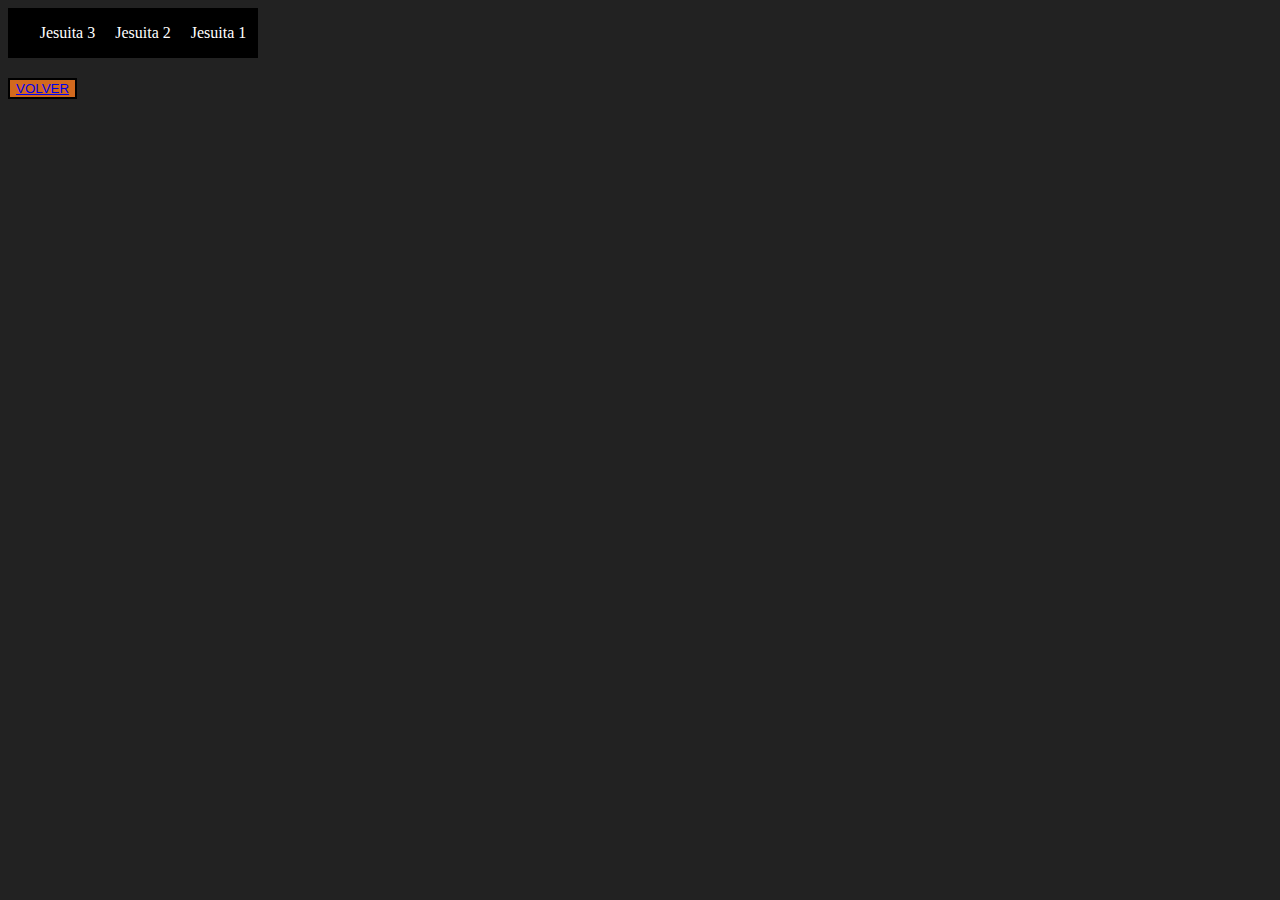
==== pruebas/Al-Revés.html @ c52c3156 "Version 2" ====
<!DOCTYPE html>
    <html lang="es">
    <head>
        <meta charset="UTF-8">
        <meta http-equiv="X-UA-Compatible" content="IE=edge">
        <meta name="viewport" content="width=device-width, initial-scale=1.0">
        <title>Document</title>
        <link rel="stylesheet" href="../css/estilo.css">
    </head>
    <body>
         <!-- Mostrar al revés los diferentes jeusitas-->

         <div class="alreves">
            <p>Jesuita 1</p>
            <p>Jesuita 2</p>
            <p>Jesuita 3</p>
        </div>

        <button><a href="../index.html">VOLVER</a></button>
    </body>
</html>
---- css/estilo.css ----
body {
    background-color: #222;
    color: white;
}

/* Espacio entre los diferentes ejercicios*/
div {
    margin-bottom: 20px;
}
button {
    display: block;
    margin-bottom: 20px;
    background-color: chocolate;
    border: 2px solid black;
}

a {
    width: 70px;
    height: 50px;
}

/**
    Ejercicio Top 3 jesuitas
*/
.containerJesuitas{
    display: flex;
    height: 70px;
    background-color: black;
    align-items: flex-end;
    
}

.containerJesuitas p {
    flex-shrink: 2;
    flex-grow: 2;
    border: 1px solid red;
    padding-left: 20px;
}

.containerJesuitas p:nth-child(1) {
    border: 2px solid cyan;
    width: 100px;

}
.containerJesuitas p:nth-child(2) {
    border: 2px solid yellow;
}
.containerJesuitas p:nth-child(3) {
    border: 2px solid coral;
    flex-basis: 200px; /* Añade un tamaño antes de que el espacio restante sea distribuido */
}
/**
    Fin top 3
*/

/**
    Jesuitas DESORDENADOS
*/
.desorden {
    display: flex;
    width: 250px;
    background-color: black;
}
.desorden p {
    margin-left: 20px;
    border: 2px solid purple;
}

.desorden p:nth-child(1) { order: 2; }
.desorden p:nth-child(2) { order: 1; }
.desorden p:nth-child(3) { order: 3; }

/*FIN DESORDENADOS*/


/*
    Ejercicio Jesuitas al revés
*/

.alreves {
    display: flex;
    width: 250px;
    background-color: black;
    flex-direction: row-reverse;
    /* Con un shorhand*/
    /*flex-flow: row-reverse nowrap;*/
    justify-content: center;
}
.alreves p {padding-left: 20px;  }

/*
Muestra la lista de colegios, si no cabe en la línea pasa a la siguiente
*/

.colegios {
    display: flex;
    width: 250px;
    background-color: black;
    flex-wrap: wrap;
    align-content: space-around;

    /*Espacio de fila y espacio de columna.*/
    gap: 19px 10px;

}
.colegios p { padding-left: 20px;}

/* 
    Muestra la lista de ciudades donde han nacido algunos jesuitas
*/

.ciudadesJesuitas {
    display: flex;
    background-color: black;
    border: 2px solid red;
    width: 70px;
    height: 350px;
    flex-wrap: wrap;
    align-content: center;
}
.ciudadesJesuitas p {
    width: 100%;
    height: 70px;
    background-color: chocolate;
    text-align: center;

    /* Reset a propiedades por defecto del p*/
    display: inline;
    margin-block: 0;
    margin-inline: 0;
}


/** 
    FALTA: align-self, align contents
*/
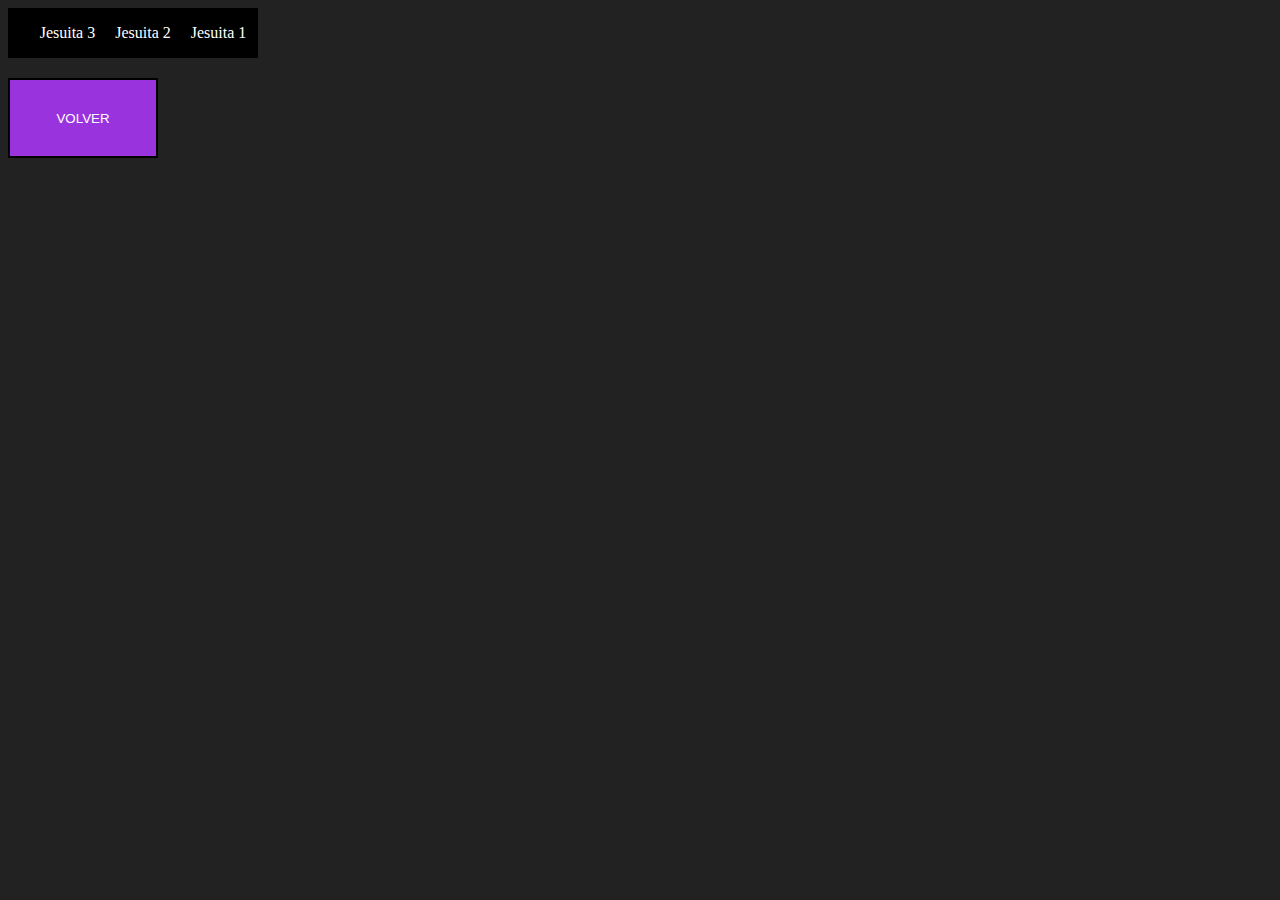
==== commit a75a46ed: "Añadidos algunos comentarios, actualizado el estilo del índice" ====
--- a/pruebas/Al-Revés.html
+++ b/pruebas/Al-Revés.html
@@ -1,4 +1,5 @@
 <!DOCTYPE html>
+<!-- Sergio Matamoros Delgado -->
     <html lang="es">
     <head>
         <meta charset="UTF-8">
--- a/css/estilo.css
+++ b/css/estilo.css
@@ -1,23 +1,57 @@
+/*
+    Sergio Matamoros Delgado
+*/
 body {
     background-color: #222;
     color: white;
 }
 
-/* Espacio entre los diferentes ejercicios*/
+/* Espacio entre los diferentes ejercicios (antiguo)*/
 div {
     margin-bottom: 20px;
 }
-button {
-    display: block;
+
+/*
+    Estilo de los botones (atrás y enlaces a ejercicios)
+*/
+#botones {
+    margin: auto;
+    padding-top: 10px;
+
+    
+    background-color: cyan;
+    display: flex;
+    width: 500px;
+    min-height: 290px;
+
+    align-items: center;
+    justify-content: center;
+
+    gap: 10px 5px;
+
+    flex-wrap: wrap;
+
+}
+
+#botones button {
+    flex-wrap: wrap;
+}
+
+button
+{
+    width: 150px;
+    min-height: 80px;
     margin-bottom: 20px;
-    background-color: chocolate;
+    background-color: rgb(153, 51, 221);
     border: 2px solid black;
 }
 
 a {
     width: 70px;
     height: 50px;
+    text-decoration: none;
 }
+a:visited, a:active, a:link { color: white; }
 
 /**
     Ejercicio Top 3 jesuitas
@@ -39,7 +73,8 @@
 
 .containerJesuitas p:nth-child(1) {
     border: 2px solid cyan;
-    width: 100px;
+    /*width: 100px;*/
+    flex-basis: 100px; /* Añade un tamaño antes de que el espacio restante sea distribuido */
 
 }
 .containerJesuitas p:nth-child(2) {
@@ -47,7 +82,6 @@
 }
 .containerJesuitas p:nth-child(3) {
     border: 2px solid coral;
-    flex-basis: 200px; /* Añade un tamaño antes de que el espacio restante sea distribuido */
 }
 /**
     Fin top 3
@@ -108,7 +142,6 @@
 /* 
     Muestra la lista de ciudades donde han nacido algunos jesuitas
 */
-
 .ciudadesJesuitas {
     display: flex;
     background-color: black;
